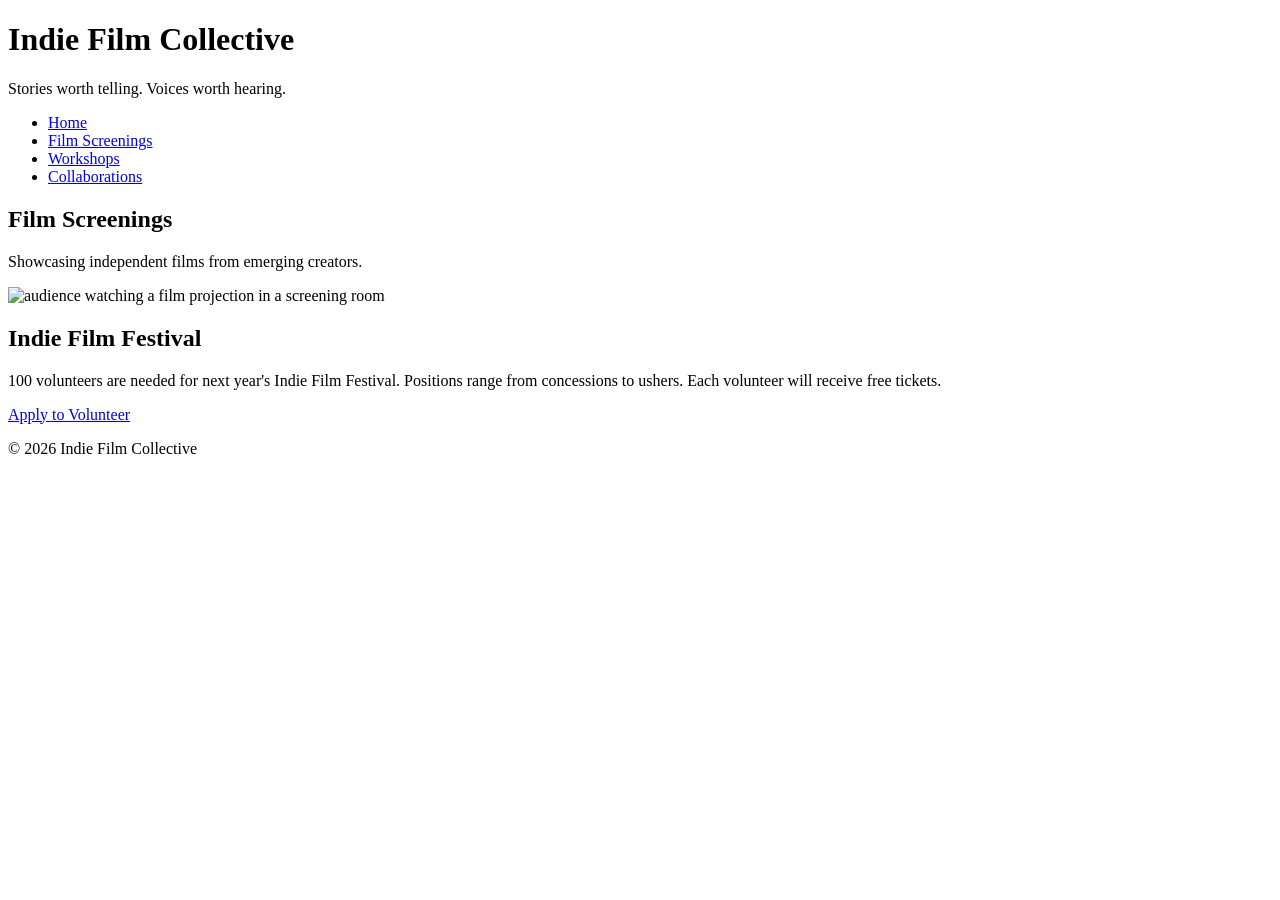
==== screenings.html @ f8b2055a "Added new html pages" ====
<!DOCTYPE html>
<html lang="en">
<head>
    <meta charset="UTF-8">
    <meta name="viewport" content="width=device-width, initial-scale=1.0">
    <title>Film Screenings - Indie Film Collective</title>
    <link rel="stylesheet" href="styles.css">
</head>

<body>
    <header>
        <h1>Indie Film Collective</h1>
        <p>Stories worth telling. Voices worth hearing.</p>
    </header>

    <nav>
        <ul>
            <li><a href="index.html">Home</a></li>
            <li><a href="screenings.html">Film Screenings</a></li>
            <li><a href="workshops.html">Workshops</a></li>
            <li><a href="collaborations.html">Collaborations</a></li>
        </ul>
    </nav>

    <main>
        <section id="screenings">
                <h2>Film Screenings</h2>
                <p>Showcasing independent films from emerging creators.</p>
                <img src="images/screenings.jpg" width="500" alt="audience watching a film projection in a screening room">
            </section>
    </main>

    <aside>
        <h2>Indie Film Festival</h2>
        <p>100 volunteers are needed for next year's Indie Film Festival. Positions range from concessions to ushers. Each volunteer will receive free tickets.</p>
        <a href="#">Apply to Volunteer</a>
    </aside>
    
    <footer>
        <p>&copy; 2026 Indie Film Collective</p>
    </footer>
    
</body>
</html>
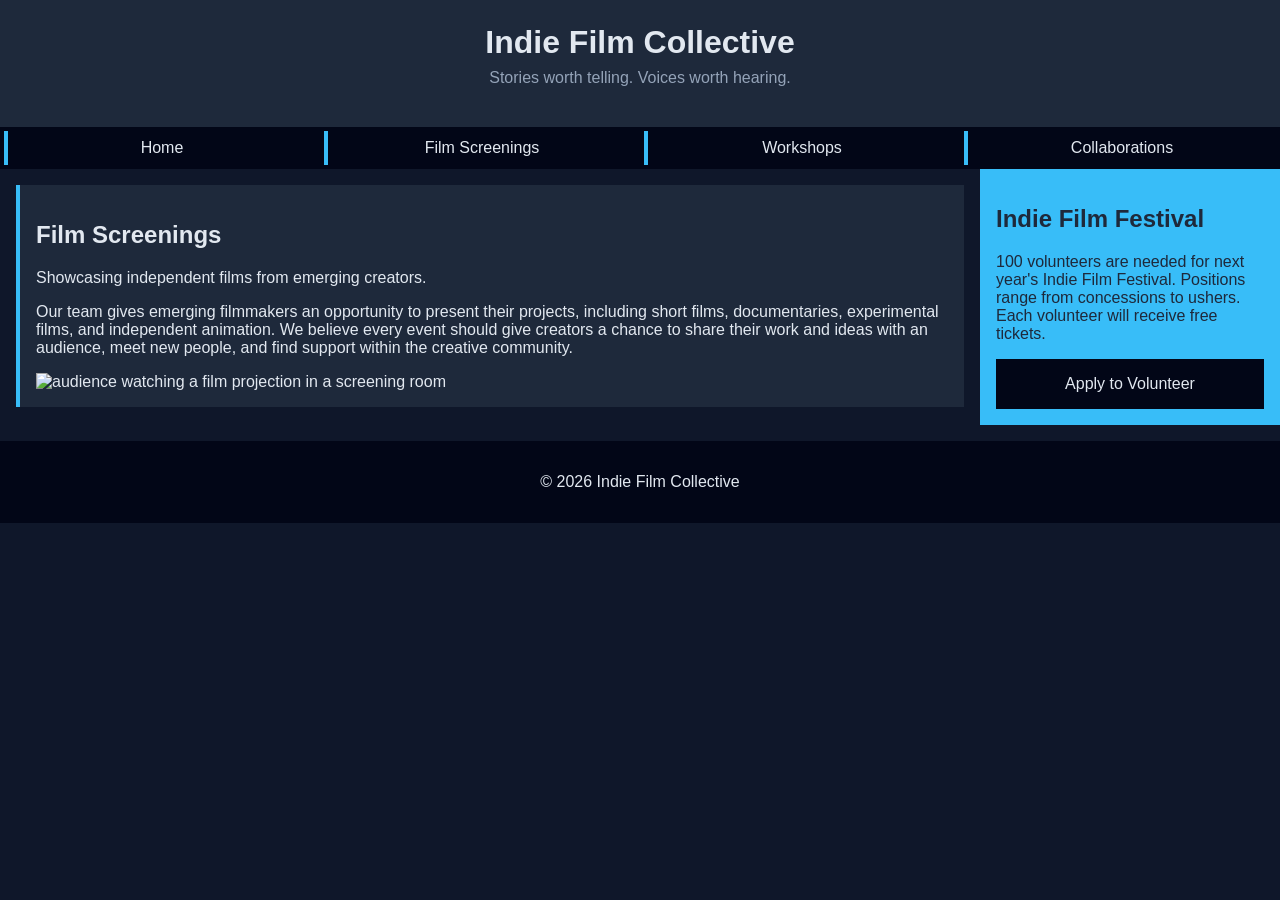
==== commit c9757ef0: "Added README file and additional content elements" ====
--- a/screenings.html
+++ b/screenings.html
@@ -26,6 +26,7 @@
         <section id="screenings">
                 <h2>Film Screenings</h2>
                 <p>Showcasing independent films from emerging creators.</p>
+                <p>Our team gives emerging filmmakers an opportunity to present their projects, including short films, documentaries, experimental films, and independent animation. We believe every event should give creators a chance to share their work and ideas with an audience, meet new people, and find support within the creative community.</p>
                 <img src="images/screenings.jpg" width="500" alt="audience watching a film projection in a screening room">
             </section>
     </main>
--- a/styles.css
+++ b/styles.css
@@ -0,0 +1,140 @@
+/* CSS by Christina Carrasquilla, iteration by Polina Namakanova */
+
+/* ===== Color Palette ===== 
+
+    backgound: #0f172a;
+    nav-footer: #020617;
+    card: #1e293b;
+    text-main: #e2e8f0;
+    text-muted: #94a3b8;
+    accent: #38bdf8;
+}
+*/
+
+/* ===== GLOBAL (Base) Styles ===== */
+body {
+    font-family: Helvetica, Arial, sans-serif;
+    margin: 0;
+    background-color: #0f172a;
+    color: #e2e8f0;
+    display: grid;
+    grid-template-columns: 1fr;
+}
+
+header {
+    background-color: #1e293b;
+    text-align: center;
+    padding: 1.5rem;
+}
+
+header h1 {
+    margin: 0;
+}
+
+header p {
+    margin-top: 0.5rem;
+    color: #94a3b8;
+}
+
+nav {
+    background-color: #020617;
+}
+
+nav ul {
+    list-style: none;
+    margin: 0;
+    padding: 0;
+}
+
+nav a {
+    color: #e2e8f0;
+    text-decoration: none;
+    padding: 0.5rem;
+    display: block;
+    border-left: 4px solid #38bdf8;
+    margin: .25rem;
+}
+
+nav a:hover {
+    background-color: #334155;
+}
+
+main {
+    padding: 1rem;
+}
+
+img {
+    width:100%;
+    height: auto;
+}
+
+#screenings, #workshops, #collaborations {
+    background-color: #1e293b;
+    padding: 1rem;
+    padding: 1rem;
+    border-left: 4px solid #38bdf8;
+}
+
+aside {
+    background-color: #38bdf8;
+    color: #1e293b;
+    padding: 1rem;
+    padding: 1rem;
+}
+
+a {
+    display:block;
+    background-color:#020617;
+    color:#e2e8f0;
+    padding:1rem 2rem;
+    text-decoration:none;
+    text-align:center;
+}
+a:hover {
+    color:#020617;
+    background-color:#e2e8f0;
+}
+
+footer {
+    background-color: #020617;
+    text-align: center;
+    padding: 1rem;
+    margin-top: 1rem;
+}
+
+/* ===== Media Query (Medium) ===== */
+@media screen and (min-width: 800px) {
+
+    body {
+        grid-template-columns: 1fr 300px;
+    }
+
+    header,
+    nav,
+    footer {
+        grid-column: 1 / -1;
+    }
+
+    nav ul {
+        display: flex;
+        justify-content: space-around;
+    }
+
+    nav li {
+        flex: 1;
+    }
+
+    nav a {
+        text-align: center;
+    }
+
+    .card-row {
+        display: flex;
+        justify-content: space-between;
+        gap: 1rem;
+    }
+
+    .card-row section {
+        width: 30%;
+    }
+}
